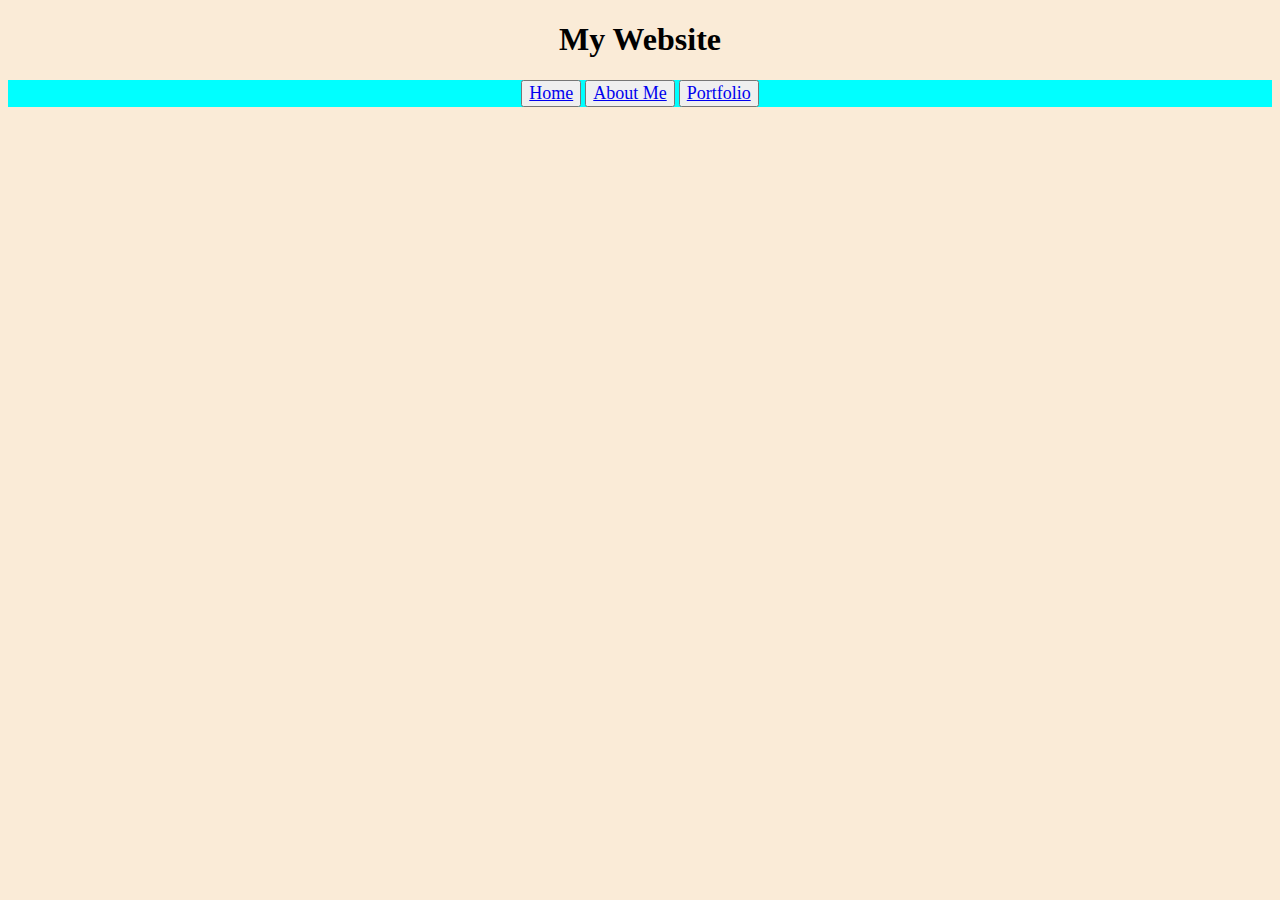
==== index.html @ 5bef39b5 "Implemented HTML with buttons and some CSS" ====
<!DOCTYPE html>
<html lang="en">
<head>
    <meta charset="UTF-8">
    <meta name="viewport" content="width=device-width, initial-scale=1.0">
    <title>Document</title>
    <link rel="stylesheet" href="style.css">
<body>
    <header>
        <h1>My Website</h1>
    </header>

    <nav class="navbar">
        <button class="navButton homeButton">
            <a href="index.html">Home</a>
        </button>

        <button class="navButton aboutMeButton">
            <a href="aboutme.html">About Me</a>
        </button>

        <button class="navButton portfolioButton">
            <a href="portfolio.html">Portfolio</a>
            </button>
    </nav>

    <section>
        <p>

        </p>
    </section>
</body>
</html>
---- style.css ----
header h1 {
    flex: content;
    text-align: center;
    font-family: cursive;
}
body {
    background-color: antiquewhite;
}

.navbar {
    flex: content;
    flex-wrap: nowrap;
    text-align: center;
    background-color: aqua;
    
}

.homeButton {
    font-size: large;
    font-family: cursive;
}

.aboutMeButton {
    font-size: large;
    font-family: cursive;
}

.portfolioButton {
    font-size: large;
    font-family: cursive;
}
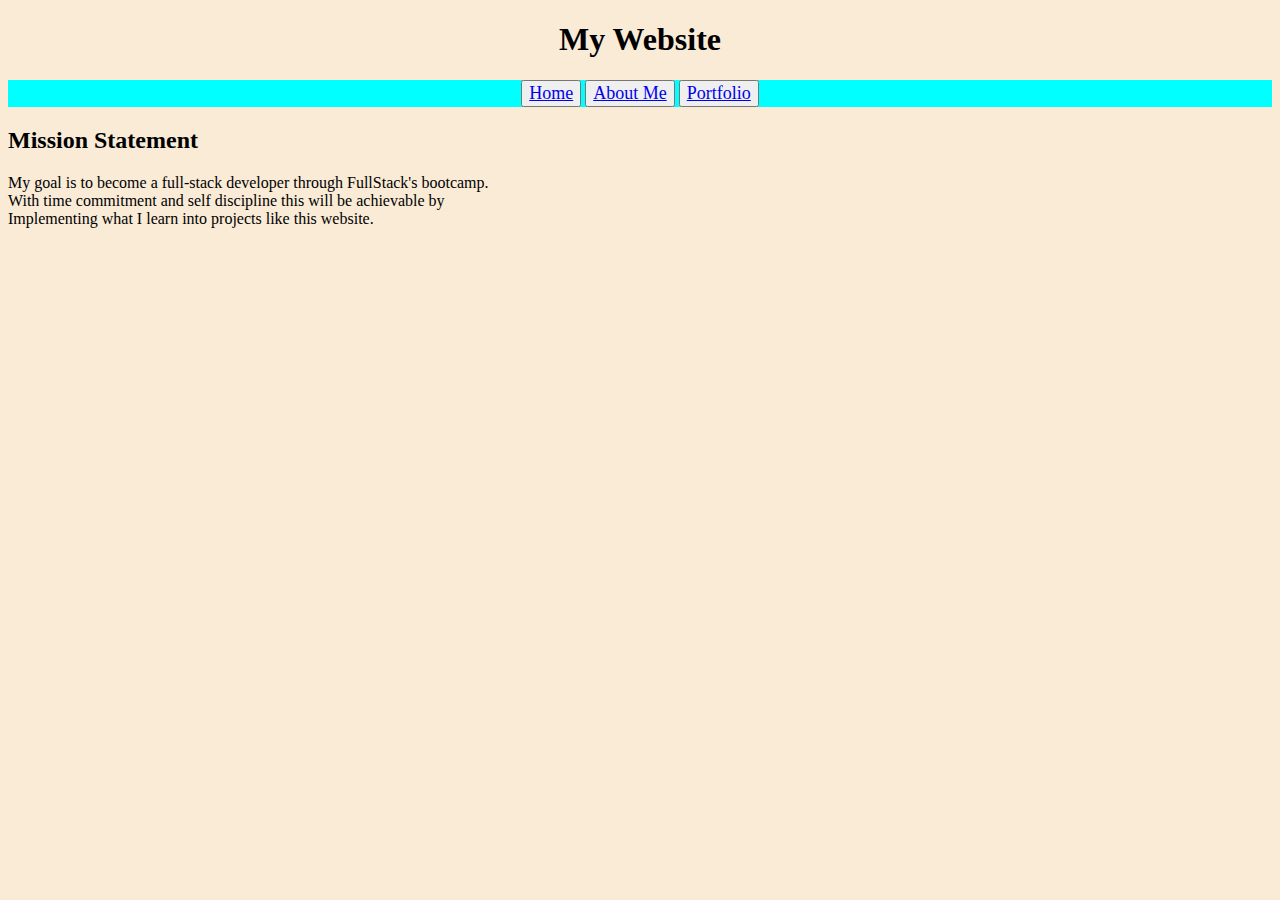
==== commit 3202477c: "added more html and markdown to readme file" ====
--- a/index.html
+++ b/index.html
@@ -24,10 +24,14 @@
             </button>
     </nav>
 
-    <section>
-        <p>
-
+    <section class="home">
+        <h2>Mission Statement</h2>
+        <p id="mission statement">
+            My goal is to become a full-stack developer through FullStack's bootcamp.<br>
+            With time commitment and self discipline this will be achievable by<br>
+            Implementing what I learn into projects like this website.
         </p>
+        <img src=""
     </section>
 </body>
 </html>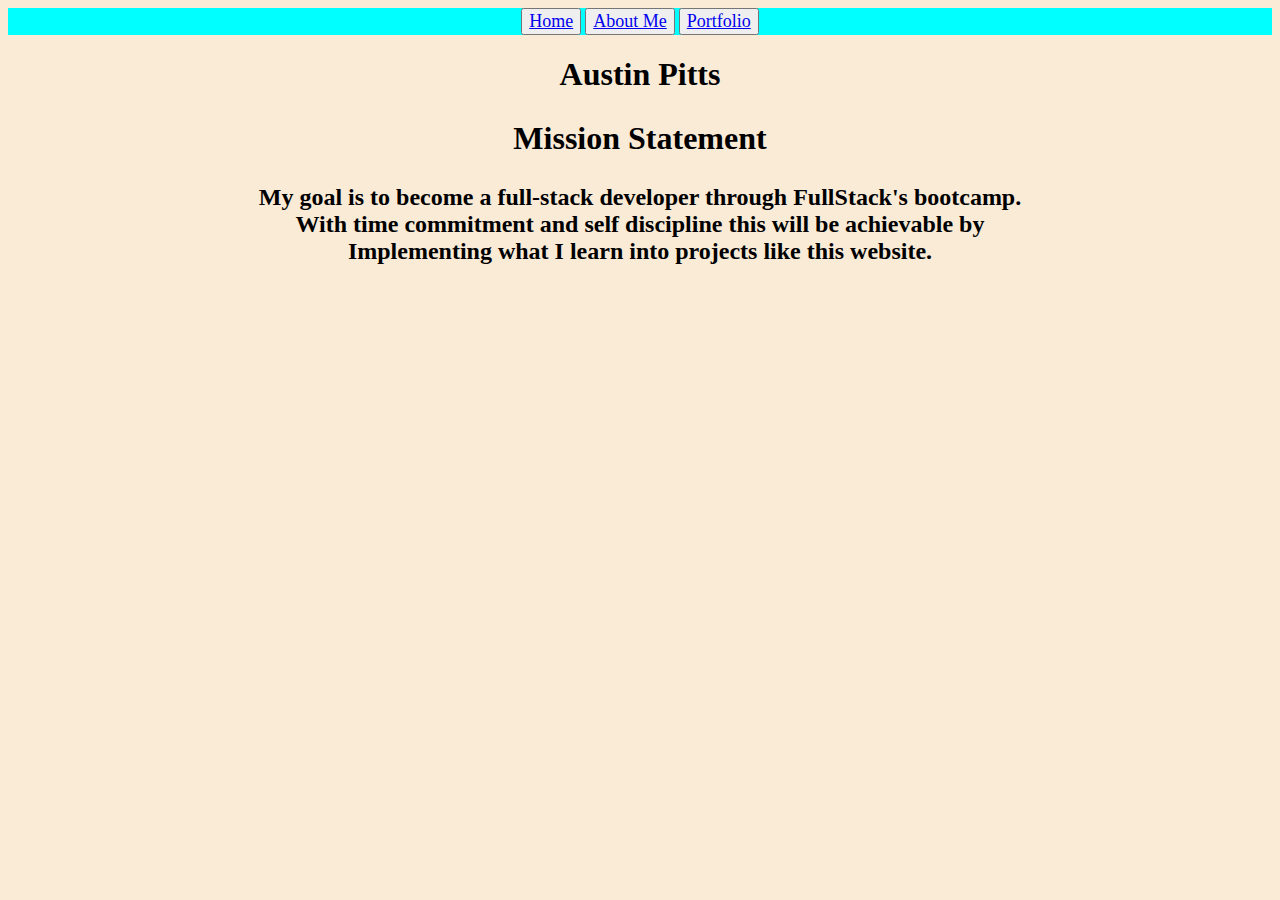
==== commit 064ad95b: "Added more html and some css. Put the navbar at the top instead of the header" ====
--- a/index.html
+++ b/index.html
@@ -6,10 +6,7 @@
     <title>Document</title>
     <link rel="stylesheet" href="style.css">
 <body>
-    <header>
-        <h1>My Website</h1>
-    </header>
-
+    <!-- Nav bar for home, about me, portfolio -->
     <nav class="navbar">
         <button class="navButton homeButton">
             <a href="index.html">Home</a>
@@ -23,15 +20,19 @@
             <a href="portfolio.html">Portfolio</a>
             </button>
     </nav>
-
+    <header>
+        <h1>Austin Pitts</h1>
+    </header>
+    <!-- main section of home with mission statement -->
     <section class="home">
-        <h2>Mission Statement</h2>
-        <p id="mission statement">
+        <h2 id="mssnTitle">Mission Statement</h2>
+        <p id="mssnStmnt">
             My goal is to become a full-stack developer through FullStack's bootcamp.<br>
             With time commitment and self discipline this will be achievable by<br>
             Implementing what I learn into projects like this website.
         </p>
-        <img src=""
+        <!-- Add image of self -->
+        <img src="">
     </section>
 </body>
 </html>--- a/style.css
+++ b/style.css
@@ -1,7 +1,8 @@
-header h1 {
+h1 {
     flex: content;
     text-align: center;
     font-family: cursive;
+    font-weight: bolder;
 }
 body {
     background-color: antiquewhite;
@@ -12,7 +13,7 @@
     flex-wrap: nowrap;
     text-align: center;
     background-color: aqua;
-    
+
 }
 
 .homeButton {
@@ -29,3 +30,15 @@
     font-size: large;
     font-family: cursive;
 }
+
+ #mssnTitle {
+    text-align: center;
+    font-size: xx-large;
+ }
+
+#mssnStmnt {
+    text-align: center;
+    font-size: x-large;
+    font-family: cursive;
+    font-weight: bold;
+}
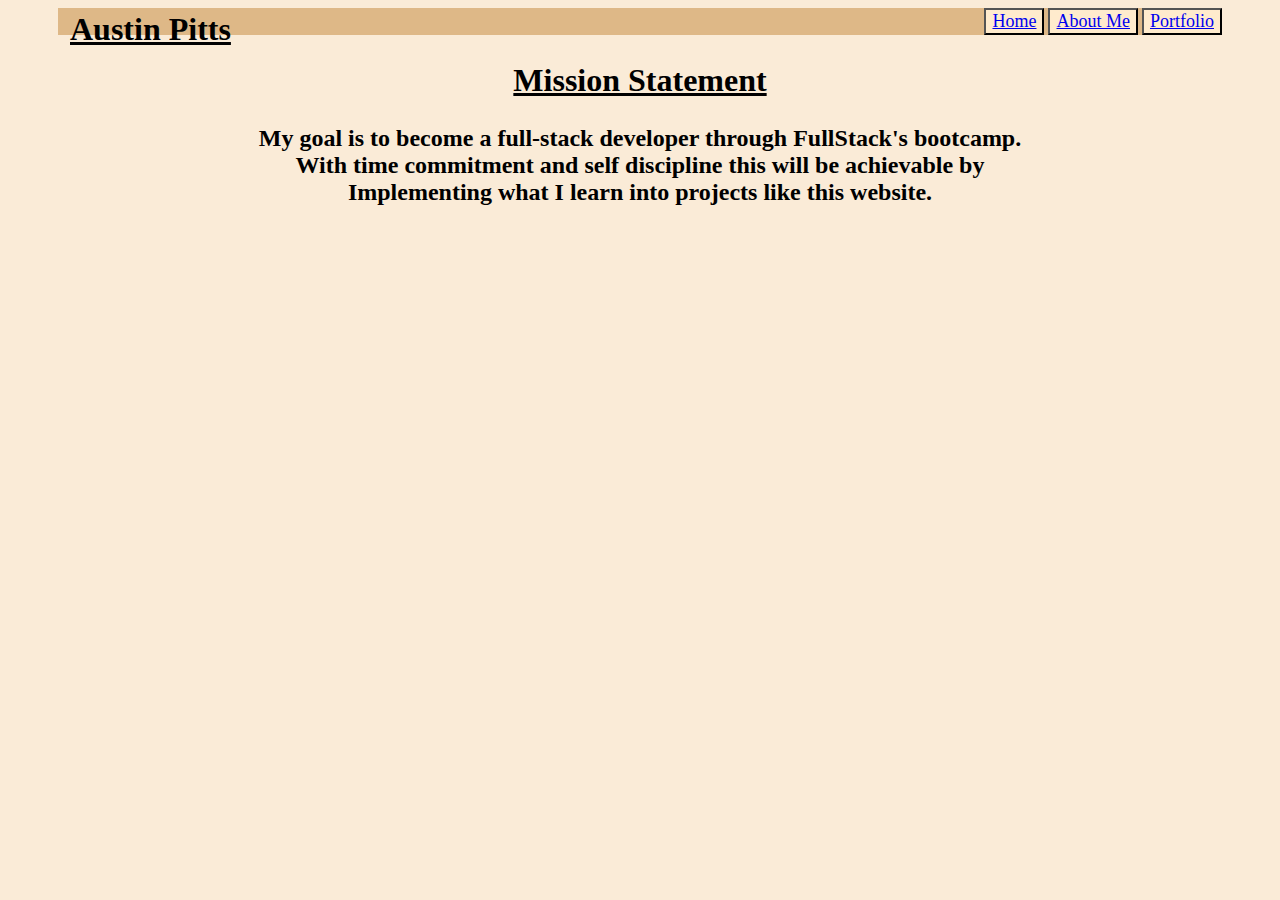
==== commit 104338ce: "Added images to about me. Adjusted navbar with title inside navbar. adjusted some css for better qua" ====
--- a/index.html
+++ b/index.html
@@ -8,6 +8,7 @@
 <body>
     <!-- Nav bar for home, about me, portfolio -->
     <nav class="navbar">
+        <h1 class="navbarTitle">Austin Pitts</h1>
         <button class="navButton homeButton">
             <a href="index.html">Home</a>
         </button>
@@ -20,9 +21,9 @@
             <a href="portfolio.html">Portfolio</a>
             </button>
     </nav>
-    <header>
+    <!--
         <h1>Austin Pitts</h1>
-    </header>
+    </header> -->
     <!-- main section of home with mission statement -->
     <section class="home">
         <h2 id="mssnTitle">Mission Statement</h2>
@@ -35,4 +36,5 @@
         <img src="">
     </section>
 </body>
+<script src="javascript.js"></script>
 </html>--- a/style.css
+++ b/style.css
@@ -1,9 +1,14 @@
-h1 {
+.navbarTitle{
     flex: content;
-    text-align: center;
+    text-align: start;
     font-family: cursive;
     font-weight: bolder;
+    text-decoration: underline;
+    position: absolute;
+    top: -10px;
+    left: 70px
 }
+
 body {
     background-color: antiquewhite;
 }
@@ -11,29 +16,34 @@
 .navbar {
     flex: content;
     flex-wrap: nowrap;
-    text-align: center;
-    background-color: aqua;
-
+    text-align: end;
+    background-color:burlywood;
+    margin: 0px 50px;
 }
 
 .homeButton {
     font-size: large;
     font-family: cursive;
+    background-color: blanchedalmond;
 }
 
 .aboutMeButton {
     font-size: large;
     font-family: cursive;
+    background-color: blanchedalmond;
 }
 
 .portfolioButton {
     font-size: large;
     font-family: cursive;
+    background-color: blanchedalmond;
 }
 
  #mssnTitle {
     text-align: center;
     font-size: xx-large;
+    text-decoration: underline;
+    font-family: cursive;
  }
 
 #mssnStmnt {
@@ -42,3 +52,63 @@
     font-family: cursive;
     font-weight: bold;
 }
+
+#aboutDescript {
+    text-align: center;
+    font-size: x-large;
+    font-family: cursive;
+    font-weight: bolder;
+}
+
+.aboutMe {
+    font-family: cursive;
+    font-size: larger;
+    font-weight: bolder;
+
+}
+
+#workoutTitle{
+    text-decoration: underline;
+}
+
+#videoGameTitle {
+    text-decoration: underline;
+}
+
+#fatherTitle {
+    text-decoration: underline;
+}
+
+#myPortDescrip {
+    font-family: cursive;
+    font-size: x-large;
+    font-weight: bolder;
+    text-align: center;
+
+}
+
+#groceryList {
+    font-family: cursive;
+    font-size: xx-large;
+    font-weight: bolder;
+    text-decoration: underline;
+}
+
+#groceryListDesc {
+    font-family: cursive;
+    font-size: larger;
+    font-weight: bolder;
+}
+
+#secureVault {
+    font-family: cursive;
+    font-size: xx-large;
+    font-weight: bolder;
+    text-decoration: underline;
+}
+
+#secureVaultDesc {
+    font-family: cursive;
+    font-size: larger;
+    font-weight: bolder;
+}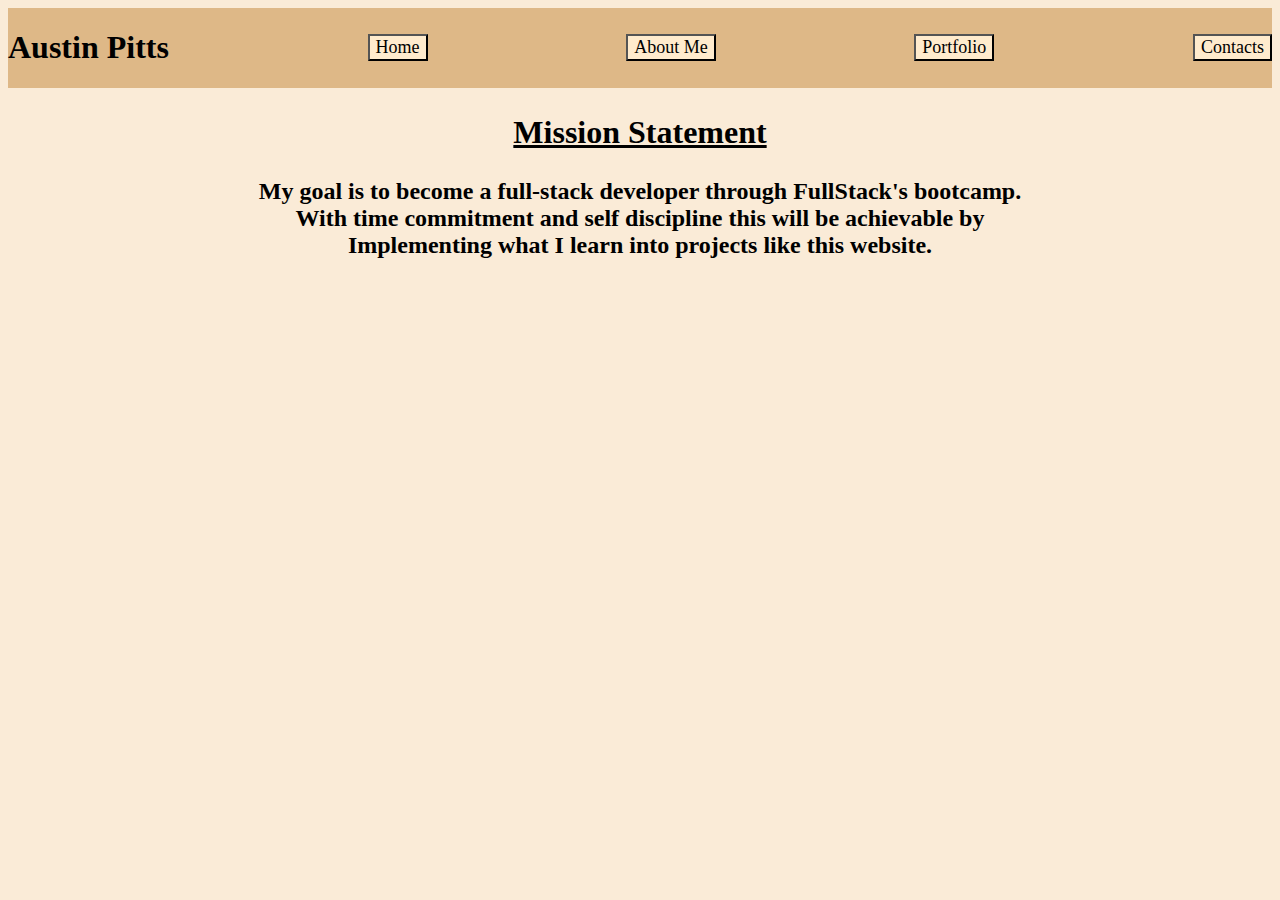
==== commit 03b33473: "Added new styling with hover effects and flexbox display. Added contact form with name, email and me" ====
--- a/index.html
+++ b/index.html
@@ -8,18 +8,22 @@
 <body>
     <!-- Nav bar for home, about me, portfolio -->
     <nav class="navbar">
-        <h1 class="navbarTitle">Austin Pitts</h1>
-        <button class="navButton homeButton">
+        <h1 id="navbarTitle">Austin Pitts</h1>
+        <button id="homeButton">
             <a href="index.html">Home</a>
         </button>
 
-        <button class="navButton aboutMeButton">
+        <button id="aboutMeButton">
             <a href="aboutme.html">About Me</a>
         </button>
 
-        <button class="navButton portfolioButton">
+        <button id="portfolioButton">
             <a href="portfolio.html">Portfolio</a>
-            </button>
+        </button>
+
+        <button id="contacts">
+            <a href="contacts.html">Contacts</a>
+        </button>
     </nav>
     <!--
         <h1>Austin Pitts</h1>
--- a/style.css
+++ b/style.css
@@ -1,42 +1,74 @@
-.navbarTitle{
-    flex: content;
-    text-align: start;
-    font-family: cursive;
-    font-weight: bolder;
-    text-decoration: underline;
-    position: absolute;
-    top: -10px;
-    left: 70px
-}
-
 body {
     background-color: antiquewhite;
 }
 
-.navbar {
-    flex: content;
-    flex-wrap: nowrap;
-    text-align: end;
-    background-color:burlywood;
-    margin: 0px 50px;
+a {
+    text-decoration: none;
+    color: black;
 }
 
-.homeButton {
+.navbar {
+    display: flex;
+    justify-content: space-between;
+    align-items: center;
+    flex-wrap: nowrap;
+    background-color:burlywood;
+}
+
+.navbar-buttons {
+    display: flex;
+}
+
+.navbar-buttons:hover {
+    background-color: antiquewhite;
+}
+
+#homeButton {
+    font-size: large;
+    font-family: cursive;
+    color: black;
+    text-decoration: none;
+    background-color: blanchedalmond;
+}
+
+#homeButton:hover {
+    background-color:brown;
+    
+}
+
+#aboutMeButton {
     font-size: large;
     font-family: cursive;
     background-color: blanchedalmond;
 }
 
-.aboutMeButton {
+#aboutMeButton:hover {
+    background-color: brown;
+}
+
+#portfolioButton {
     font-size: large;
     font-family: cursive;
     background-color: blanchedalmond;
 }
 
-.portfolioButton {
+#portfolioButton:hover {
+    background-color: brown;
+}
+
+#contacts {
     font-size: large;
     font-family: cursive;
     background-color: blanchedalmond;
+}
+
+#contacts:hover {
+    background-color: brown;
+}
+
+.form-field {
+    font-size: 2em;
+    padding: 10px;
 }
 
  #mssnTitle {
@@ -111,4 +143,5 @@
     font-family: cursive;
     font-size: larger;
     font-weight: bolder;
-}+}
+
